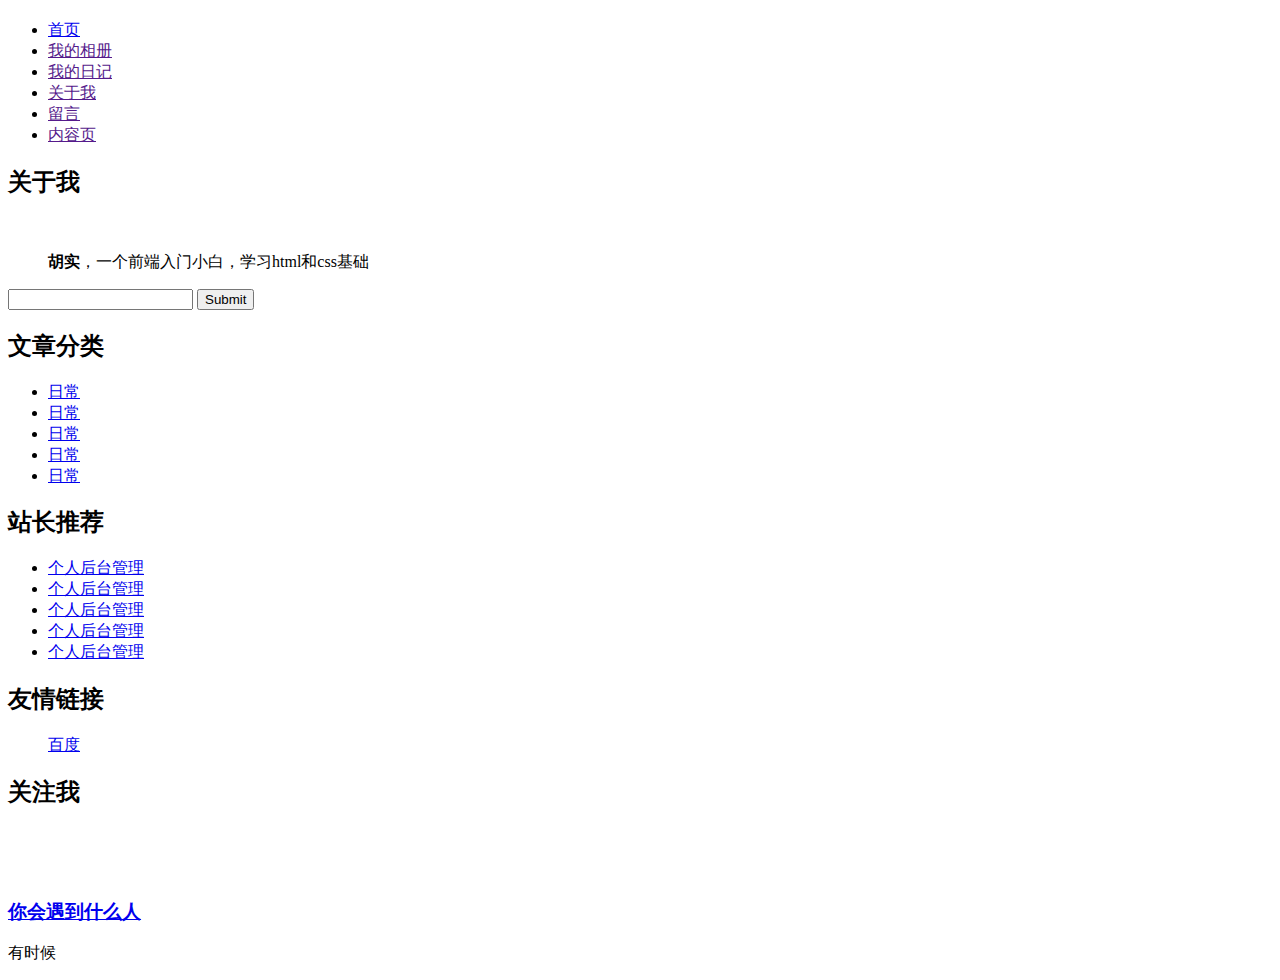
==== index.html @ 79eb7773 "//2018/07/06 提交html骨架" ====
<!DOCTYPE html>
<!--[if lt IE 7]>      <html class="no-js lt-ie9 lt-ie8 lt-ie7"> <![endif]-->
<!--[if IE 7]>         <html class="no-js lt-ie9 lt-ie8"> <![endif]-->
<!--[if IE 8]>         <html class="no-js lt-ie9"> <![endif]-->
<!--[if gt IE 8]><!-->
<html class="no-js">
<!--<![endif]-->

<head>
    <meta charset="utf-8">
    <meta http-equiv="X-UA-Compatible" content="IE=edge">
    <title>listebehind的blog</title>
    <meta name="description" content="">
    <meta name="viewport" content="width=device-width, initial-scale=1">
    <link rel="stylesheet" href="">
</head>

<body>
    <!--[if lt IE 7]>
            <p class="browsehappy">You are using an <strong>outdated</strong> browser. Please <a href="#">upgrade your browser</a> to improve your experience.</p>
        <![endif]-->
    <header>
        <nav>
            <div>
                <a href="/"></a>
            </div>
            <h2>
                <span></span>
            </h2>
            <ul>
                <li>
                    <a href="index.html">首页</a>
                </li>
                <li>
                    <a href="">我的相册</a>
                </li>
                <li>
                    <a href="">我的日记</a>
                </li>
                <li>
                    <a href="">关于我</a>
                </li>
                <li>
                    <a href="">留言</a>
                </li>
                <li>
                    <a href="">内容页</a>
                </li>
            </ul>
        </nav>
    </header>
    <article>
        <aside>
            <div>
                <div>
                    <h2>关于我</h2>
                    <ul>
                        <i>
                            <img src="images/4.png" alt="">
                        </i>
                        <p>
                            <b>胡实</b>，一个前端入门小白，学习html和css基础</p>
                    </ul>
                </div>
                <div>
                    <form action="" method="POST" name="searchForm">
                        <input type="text" onfocus="if(value=='请输入关键字'){this.style.color='#fff';value=''}" onblur="if(value==''){this.style.color='#000';value='请输入关键字'}">
                        <input type="hidden">
                        <input type="hidden">
                        <input type="submit">
                    </form>
                </div>
                <div>
                    <h2>文章分类</h2>
                    <ul>
                        <li>
                            <a href="/">日常</a>
                        </li>
                        <li>
                            <a href="/">日常</a>
                        </li>
                        <li>
                            <a href="/">日常</a>
                        </li>
                        <li>
                            <a href="/">日常</a>
                        </li>
                        <li>
                            <a href="/">日常</a>
                        </li>
                    </ul>
                </div>
                <div>
                    <h2>站长推荐</h2>
                    <ul>
                        <li>
                            <a href="/">个人后台管理</a>
                        </li>
                        <li>
                            <a href="/">个人后台管理</a>
                        </li>
                        <li>
                            <a href="/">个人后台管理</a>
                        </li>
                        <li>
                            <a href="/">个人后台管理</a>
                        </li>
                        <li>
                            <a href="/">个人后台管理</a>
                        </li>
                    </ul>
                </div>
                <div>
                    <h2>友情链接</h2>
                    <ul>
                        <a href="www.baidu.com">百度</a>
                    </ul>
                </div>
                <div>
                    <h2>关注我</h2>
                    <ul>
                        <img src="images/wx.jpg" alt="">
                    </ul>
                </div>
            </div>
        </aside>
        <div>
            <main>
                <li>
                    <i>
                        <a href="/"><img src="images/1.jpg" alt=""></a>
                    </i>
                    <h3><a href="/">你会遇到什么人</a></h3>
                    <p>有时候</p>
                </li>
            </main>
        </div>
    </article>

</body>

</html>
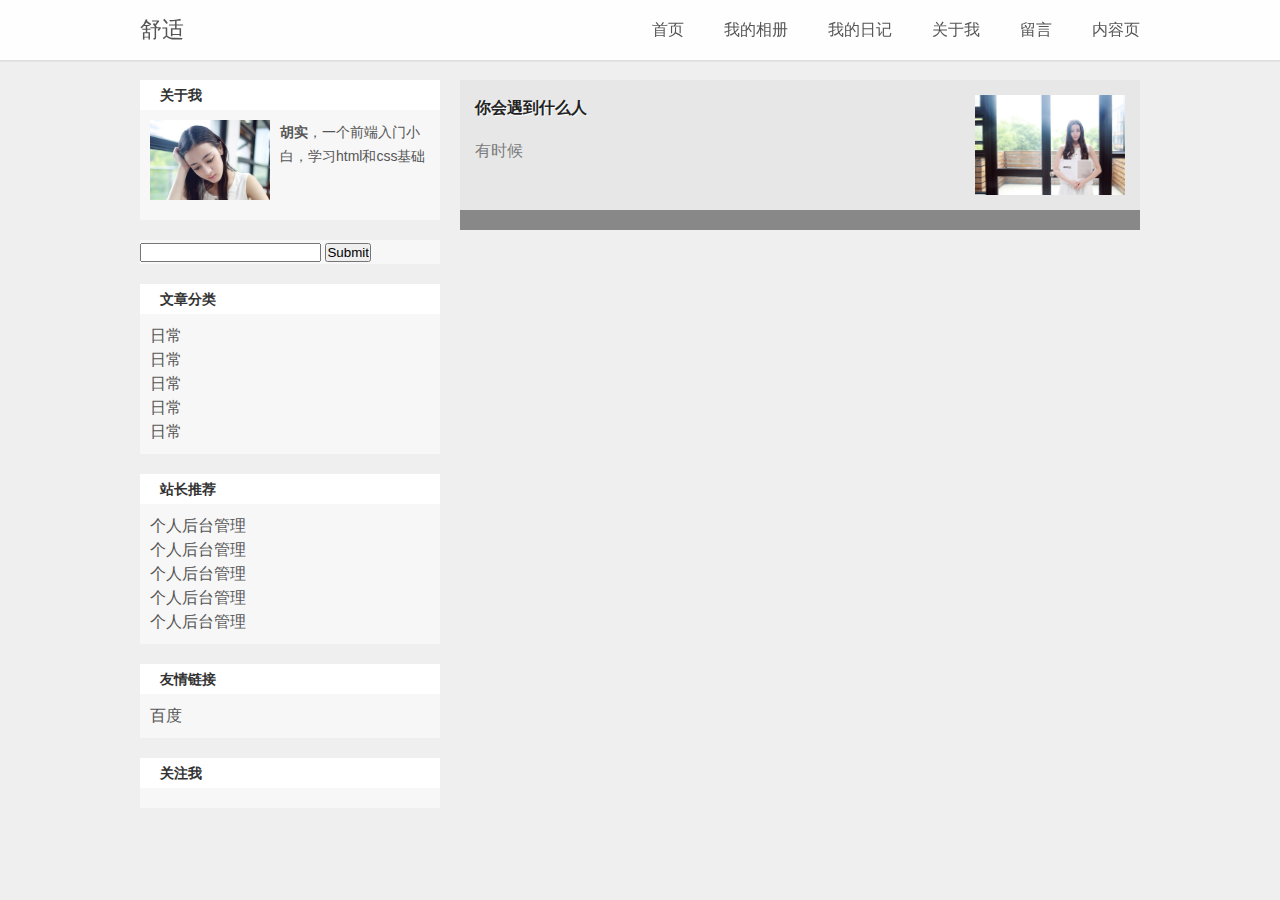
==== commit c4cf9be0: "//联系布局" ====
--- a/index.html
+++ b/index.html
@@ -12,22 +12,24 @@
     <title>listebehind的blog</title>
     <meta name="description" content="">
     <meta name="viewport" content="width=device-width, initial-scale=1">
-    <link rel="stylesheet" href="">
+    <link rel="stylesheet" href="css/base.css">
+    <link rel="stylesheet" href="css/m.css">
+    <link rel="stylesheet" href="css/index.css">
 </head>
 
 <body>
     <!--[if lt IE 7]>
             <p class="browsehappy">You are using an <strong>outdated</strong> browser. Please <a href="#">upgrade your browser</a> to improve your experience.</p>
         <![endif]-->
-    <header>
+    <header class="header-navigation" id="header">
         <nav>
-            <div>
-                <a href="/"></a>
+            <div class="logo">
+                <a href="/">舒适</a>
             </div>
             <h2>
                 <span></span>
             </h2>
-            <ul>
+            <ul id="starlist">
                 <li>
                     <a href="index.html">首页</a>
                 </li>
@@ -51,12 +53,12 @@
     </header>
     <article>
         <aside>
-            <div>
-                <div>
+            <div class="l_box" id="stickMe">
+                <div class="about_me">
                     <h2>关于我</h2>
                     <ul>
                         <i>
-                            <img src="images/4.png" alt="">
+                            <img src="images/4.jpg" alt="">
                         </i>
                         <p>
                             <b>胡实</b>，一个前端入门小白，学习html和css基础</p>
@@ -124,13 +126,17 @@
                 </div>
             </div>
         </aside>
-        <div>
+        <div class="r_box">
             <main>
                 <li>
                     <i>
-                        <a href="/"><img src="images/1.jpg" alt=""></a>
+                        <a href="/">
+                            <img src="images/1.jpg" alt="">
+                        </a>
                     </i>
-                    <h3><a href="/">你会遇到什么人</a></h3>
+                    <h3>
+                        <a href="/">你会遇到什么人</a>
+                    </h3>
                     <p>有时候</p>
                 </li>
             </main>
--- a/css/base.css
+++ b/css/base.css
@@ -0,0 +1,211 @@
+@charset "utf-8";
+* {
+    margin: 0;
+    padding: 0;
+}
+body {
+    font: 16px 'Microsoft YaHei', Arial, Helvetica, sans-serif;
+    color: #555;
+    background: #efefef;
+    line-height: 1.5;
+}
+img {
+    border: 0;
+    display: block;
+}
+ul,
+li {
+    list-style: none;
+}
+a {
+    text-decoration: none;
+    color: #555;
+}
+a:hover {
+    text-decoration: none;
+    color: #000;
+}
+.clear {
+    clear: both;
+}
+.blank {
+    height: 20px;
+    overflow: hidden;
+    width: 100%;
+    margin: auto;
+    clear: both;
+}
+.f_l {
+    float: left;
+}
+.f_r {
+    float: right;
+}
+article {
+    width: 1000px;
+    margin: 80px auto 0;
+    overflow:hidden;
+    zoom: 1;
+}
+main {
+    overflow: hidden;
+    clear: both;
+    z-index: 1;
+    display: block;
+    position: relative;
+    background: #888;
+}
+.container {
+    width: 1000px;
+    margin: auto;/*水平居中*/
+}
+nav {
+    width: 1000px;
+    margin: auto;
+}
+.logo {
+    float: left;
+    font-size: 22px;
+}
+article,aside {
+    display: block;
+    position: relative;
+}
+#mnavh {
+    display: none;
+    width: 30px;
+    height: 40px;
+    float: right;
+    text-align: center;
+    padding: 0 5px;
+}
+#starlist {
+    float: right;
+}
+#starlist li {
+    float: left;
+    display: block;
+    padding: 0 0 0 40px;
+    font-size: 16px;
+}
+.navicon {
+    display: block;
+    position: relative;
+    width: 30px;
+    height: 5px;
+    background-color: #000;
+    margin-top: 20px;
+}
+.navicon::before,.navicon::after {
+    content: '';
+    display: block;
+    width: 30px;
+    height: 5px;
+    position: absolute;
+    background: #000;
+    -webkit-transition-property: margin, -webkit-transform;
+    transition-property: margin, -webkit-transform;
+    transition-property: margin, transform;
+    transition-property: margin, transform, -webkit-transform;
+    -webkit-transition-duration: 300ms;
+    transition-duration: 300ms;
+}
+.navicon::before {
+    margin-top: -10px;
+}
+.navicon::after {
+    margin-top: 10px;
+}
+.open .navicon {
+    background: none;
+}
+.open .navicon::before {
+    margin-top: 0;
+    -webkit-transform: rotate(45deg);
+    transform: rotate(45deg);
+}
+.open .navicon::after {
+    margin-top: 0;
+    -webkit-transform: rotate(-45deg);
+    transform: rotate(-45deg);
+}
+.open .navicon::before,.open .navicon::after {
+    content: '';
+    display: block;
+    width: 30px;
+    height: 5px;
+    position: absolute;
+    background: #000;
+}
+#starlist #selected {
+    color: #f65a8a;
+}
+.header-navigation {
+    position: fixed;
+    top: 0;
+    width: 100%;
+    height: 60px;
+    line-height: 60px;
+    background: rgba(255, 255, 255,0.9);
+    text-align: center;
+    border-bottom: 1px solid #ddd;
+    box-shadow: 0 1px 1px rgba(0, 0, 0, 0.04);
+    z-index: 9999;
+}
+/* Slide transitions */
+.slideUp {
+    -webkit-transform: translateY(-100px);
+    -ms-transform: translateY(-100px);
+    -o-transform: translateY(-100px);
+    transform: translateY(-100px);
+    -webkit-transition: transform 0.5s ease-out;
+    -o-transition: transform 0.5s ease-out;
+    transition: transform 0.5s ease-out;
+}
+.slideDown {
+    -webkit-transform: translateY(0);
+    -ms-transform: translateY(0);
+    -o-transform: translateY(0);
+    transform: translateY(0);
+    -webkit-transition: transform 0.5s ease-out;
+    -o-transition: transform 0.5s ease-out;
+    transition: transform 0.5s ease-out;
+}
+/*footer*/
+footer {
+    width: 100%;
+    color: #a5a4a4;
+    text-align: center;
+    padding: 20px 0;
+    clear: both;
+    text-shadow: #fff 1px 0 2px, #fff 0 1px 2px, #fff -1px 0 2px,
+        #fff 0 -1px 2px;
+}
+footer a {
+    color: #a5a4a4;
+}
+/*cd-top*/
+/*cd-top*/
+.cd-top {
+    display: inline-block;
+    height: 40px;
+    width: 40px;
+    position: fixed;
+    bottom: 40px;
+    right: 10px;
+    box-shadow: 0 0 10px rgba(0, 0, 0, 0.05);
+    overflow: hidden;
+    text-indent: 100%;
+    white-space: nowrap;
+    background: rgba(0, 0, 0, 0.8) url(../images/top.png) no-repeat center;
+    visibility: hidden;
+    opacity: 0;
+    -webkit-transition: all 0.3s;
+    -moz-transition: all 0.3s;
+    transition: all 0.3s;
+}
+.cd-top.cd-is-visible {
+    visibility: visible;
+    opacity: 1;
+}
+
--- a/css/m.css
+++ b/css/m.css
@@ -0,0 +1,58 @@
+@charset "gb2312";
+@media screen and (min-width: 1024px) and (max-width: 1199px) {
+header{ width:96%; margin:auto}
+}
+@media screen and (min-width: 960px) and (max-width: 1023px) {
+header{ width:96%; margin:auto}
+article{ width:96%}
+nav{ width:96%; }
+#starlist li{ padding-left:20px}
+.picshowlist{ display:none}
+.tuijian,.guanzhu{ width:270px; }
+}
+@media screen and (min-width: 768px) and (max-width: 959px) {
+header{ width:96%; margin:auto}
+article{ width:96%}
+nav{ width:96%; }
+#starlist li{ padding-left:15px}
+.picbox ul{    width: 23%;}
+.picshowlist{ display:none}
+.pagelist a { padding: 2px 3px;}
+}
+ @media only screen and (min-width: 480px) and (max-width: 767px) {
+header{ width:96%; margin:auto}
+article{ width:96%}
+.logo{ width:100%}
+nav{ width:100%; position:relative}
+#starlist{ display:none; background: rgba(255,255,255,1)}
+#starlist li{ display:block; width:50%; padding:0}
+#mnavh{ position:absolute;display:block; top:8px; right:10px}
+.l_box{ display:none}
+.r_box,.infosbox,.picsbox{ width:100%}
+.pagelist a { padding: 2px 3px;}
+.picbox ul{    width: 22%;}
+.picbox ul li i{ margin:5px}
+.picinfo{ display:none}
+.picshowlist{ display:none}
+.lmname,.view{ display:none}
+}
+@media only screen and (max-width: 479px) {
+header{ width:96%; margin:auto}
+article{ width:100%}
+.logo{ width:100%}
+nav{ width:100%; position:relative}
+#starlist{ display:none; background: rgba(255,255,255,1)}
+#starlist li{ display:block; width:50%; padding:0}
+#mnavh{ position:absolute;display:block; top:8px; right:10px}
+.l_box{ display:none}
+.r_box,.infosbox,.picsbox{ width:100%}
+.pagelist a { padding: 2px 3px; margin:0}
+.picbox ul{    width: 22%;}
+.piclistshow ul li{ height:100px; padding:0}
+.piclistshow .picimg{ height:100px}
+.picbox ul li i{ margin:2px}
+.picinfo{ display:none}
+.picshowlist,.pictxt{ display:none}
+.lmname,.view{ display:none}
+.r_box li i{ float:none; margin:0 auto 20px; width:100%; max-height:150px}
+}
--- a/css/index.css
+++ b/css/index.css
@@ -0,0 +1,56 @@
+ @charset "gb2312";
+.l_box { width: 30%; float: left }
+.r_box { width: 68%; float: right }
+.l_box h2 { color: #333; font-size: 14px; line-height: 30px; padding-left: 20px; background: #fff }
+.l_box div { background: rgba(255,255,255,0.5); margin-bottom: 20px; overflow: hidden }
+.l_box div ul { padding: 10px; overflow: hidden }
+.about_me img { width: 100% }
+.about_me p { line-height: 24px; font-size: 14px }
+.about_me i { width: 120px; float: left; clear: left; margin-right: 10px; height: 90px; overflow: hidden }
+.wdxc li { width: 32%; overflow: hidden; float: left; height: 80px; margin-bottom: 2px; margin-right: 2px }
+.wdxc li img { height: 100%; min-height: 80px; -webkit-transition: all 0.5s; -moz-transition: all 0.5s; transition: all 0.5s; }
+.wdxc li img:hover { transform: scale(1.05) }
+.fenlei li { margin-bottom: 10px; margin-left: 10px }
+.tuijian li { text-overflow: ellipsis; white-space: nowrap; overflow: hidden; margin-bottom: 5px; background: url(../images/li.png) left center no-repeat; padding-left: 20px }
+.links a { display: block; float: left; margin: 0 10px 5px 0 }
+.guanzhu img { width: 100% }
+.l_box .search { border: 1px solid #000; background: #000; border-radius: 0 5px 5px 0; position: relative; }
+.search input.input_submit { border: 0; background: 0; color: #fff; outline: none; position: absolute; top: 10px; right: 8% }
+.search input.input_text { border: 0; line-height: 36px; height: 36px; width: 72%; padding-left: 10px; outline: none }
+.r_box li { background: rgba(255,255,255,0.8); padding: 15px; overflow: hidden; color: #797b7c; margin-bottom: 20px }
+.r_box li h3 { font-size: 16px; line-height: 25px; text-shadow: #FFF 1px 1px 1px }
+.r_box li h3 a { color: #222 }
+.r_box li h3 a:hover { color: #000; text-decoration: underline }
+.r_box li img { float: right; clear: right; width: 100%; -webkit-transition: all 0.5s; -moz-transition: all 0.5s; transition: all 0.5s; }
+.r_box li i { width: 150px; display: block; max-height: 100px; overflow: hidden; float: right; margin-left: 20px }
+.r_box li p { margin: 20px 0 0 0; line-height: 22px; overflow: hidden; text-overflow: ellipsis; -webkit-box-orient: vertical; display: -webkit-box; -webkit-line-clamp: 2; }
+.r_box li:hover img { transform: scale(1.05) }
+.r_box li:hover h3 a { color: #19585d; }
+.pagelist { text-align: center; color: #666; width: 100%; clear: both; margin: 20px 0; padding-top: 20px }
+.pagelist a { color: #666; margin: 0 2px; border: 1px solid #fff; padding: 5px 10px; background: #FFF }
+.pagelist a:hover { color: #19585d; }
+.pagelist > b { border: 1px solid #000; padding: 5px 10px; }
+a.curPage { color: #19585d; font-weight: bold; }
+/*about*/
+.about{ padding: 20px; background: rgba(255,255,255,0.8);}
+.about img{ max-width:500px; margin:20px 0; width:100%}
+.cloud ul a { line-height: 24px; height: 24px; display: block; background: #999; float: left; padding: 3px 11px; margin: 10px 10px 0 0; border-radius: 8px; -moz-transition: all 0.5s; -webkit-transition: all 0.5s; -o-transition: all 0.5s; transition: all 0.5s; color: #FFF }
+.cloud ul a:nth-child(8n-7) { background: #8A9B0F }
+.cloud ul a:nth-child(8n-6) { background: #EB6841 }
+.cloud ul a:nth-child(8n-5) { background: #3FB8AF }
+.cloud ul a:nth-child(8n-4) { background: #FE4365 }
+.cloud ul a:nth-child(8n-3) { background: #FC9D9A }
+.cloud ul a:nth-child(8n-2) { background: #EDC951 }
+.cloud ul a:nth-child(8n-1) { background: #C8C8A9 }
+.cloud ul a:nth-child(8n) { background: #83AF9B }
+.cloud ul a:first-child { background: #036564 }
+.cloud ul a:last-child { background: #3299BB }
+.cloud ul a:hover { border-radius: 0; text-shadow: #000 1px 1px 1px }
+.picbox { width: 100%; overflow: hidden;  }
+.picbox ul { overflow: hidden; width: 24%; float: left; margin-right:10px }
+.picbox ul li { display: block; background: #FFF; margin: 0 0 20px 0; border: 1px #d9d9d9 solid; }
+.picbox ul li i { margin: 10px; height: auto; overflow: hidden; display: block; }
+.picbox ul li img { width: 100%; }
+.picinfo h3 { border-bottom: #ccc 1px solid; padding: 10px 0; margin: 0 20px; font-size:16px }
+.picinfo span { padding:10px 20px; display: block; color: #666; }
+.picbox ul li a:hover{ color:#19585d}
